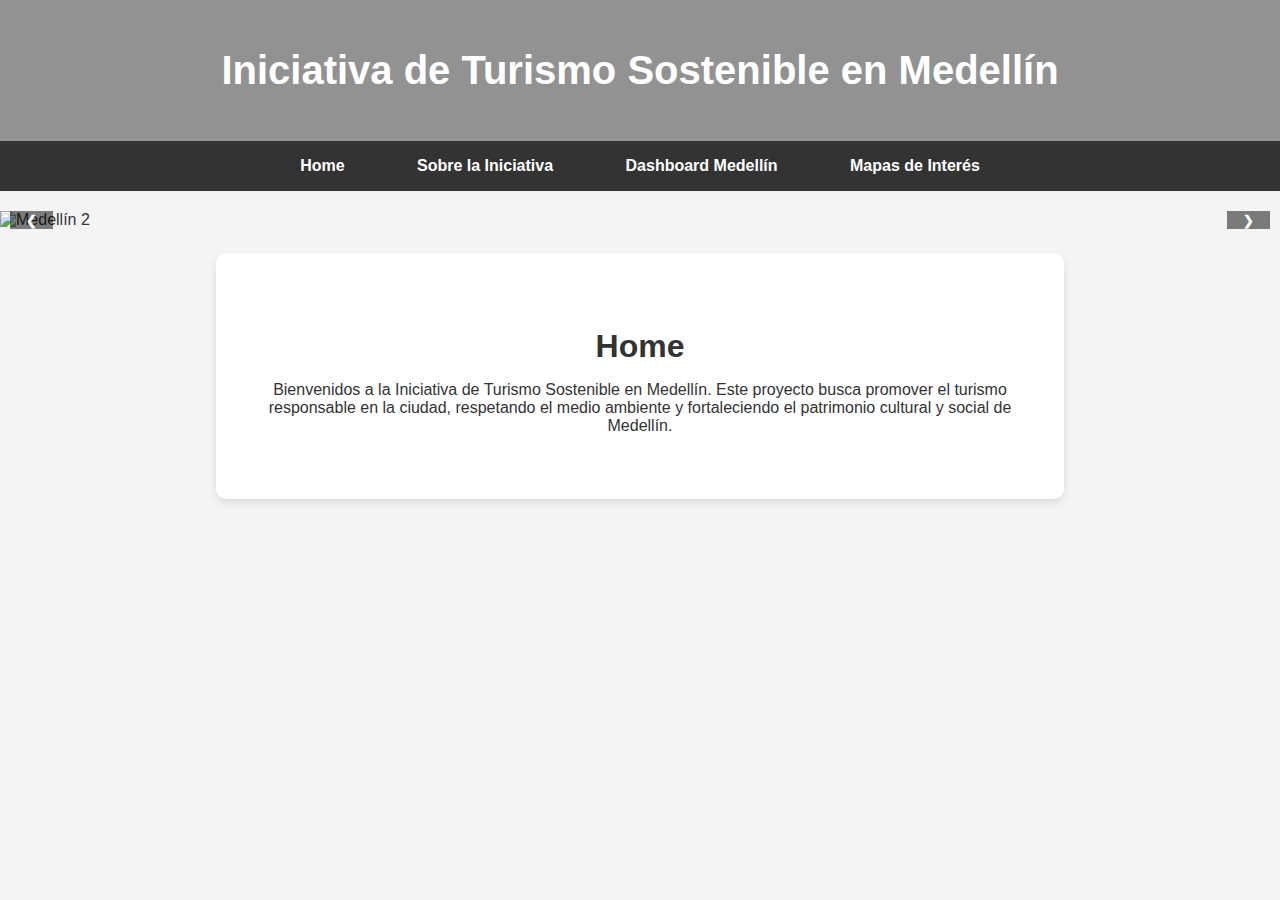
==== index.html @ 508ebf73 "Update index.html" ====
<!DOCTYPE html>
<html lang="es">
<head>
    <meta charset="UTF-8">
    <meta name="viewport" content="width=device-width, initial-scale=1.0">
    <title>Iniciativa de Turismo Sostenible</title>
    <link rel="stylesheet" href="styles.css">
</head>
<body>
    <!-- Encabezado sin imagen -->
    <header>
        <h1>Iniciativa de Turismo Sostenible en Medellín</h1>
    </header>

    <!-- Navegación -->
    <nav>
        <ul>
            <li><a href="index.html">Home</a></li>
            <li><a href="sobre.html">Sobre la Iniciativa</a></li>
            <li><a href="dashboard.html">Dashboard Medellín</a></li>
            <li><a href="mapas.html">Mapas de Interés</a></li>
        </ul>
    </nav>

    <!-- Carrusel de fotos -->
    <div class="carousel">
        <div class="carousel-container">
            <img src="https://raw.githubusercontent.com/carlos2285/datathon/main/medellin2.jpg" alt="Medellín 2">
            <img src="https://raw.githubusercontent.com/carlos2285/datathon/main/medellin3.jpg" alt="Medellín 3">
            <img src="https://raw.githubusercontent.com/carlos2285/datathon/main/medellin4.jpg" alt="Medellín 4">
            <img src="https://raw.githubusercontent.com/carlos2285/datathon/main/medellin5.jpg" alt="Medellín 5">
            <img src="https://raw.githubusercontent.com/carlos2285/datathon/main/medellin6.jpg" alt="Medellín 6">
            <img src="https://raw.githubusercontent.com/carlos2285/datathon/main/medellin.jpg" alt="Medellín 1">
        </div>
        <button class="prev">&#10094;</button>
        <button class="next">&#10095;</button>
    </div>

    <!-- Sección de bienvenida -->
    <section>
        <h2 class="section-title">Home</h2>
        <p>Bienvenidos a la Iniciativa de Turismo Sostenible en Medellín. Este proyecto busca promover el turismo responsable en la ciudad, respetando el medio ambiente y fortaleciendo el patrimonio cultural y social de Medellín.</p>
    </section>

    <script src="script.js"></script>
</body>
</html>
---- styles.css ----
/* Estilos generales */
body {
    font-family: Arial, sans-serif;
    margin: 0;
    padding: 0;
    background-color: #f4f4f4;
    color: #333;
}

/* Estilo de encabezado */
header {
    background-image: url('https://raw.githubusercontent.com/carlos2285/datathon/main/medellin.jpg');
    background-size: cover;
    background-position: center;
    color: white;
    padding: 3em;
    text-align: center;
    position: relative;
}
header::before {
    content: '';
    position: absolute;
    top: 0;
    left: 0;
    right: 0;
    bottom: 0;
    background: rgba(0, 0, 0, 0.4);
    z-index: 1;
}
header h1 {
    position: relative;
    z-index: 2;
    font-size: 2.5em;
    font-weight: bold;
    margin: 0;
}

/* Navegación */
nav {
    background-color: #333;
}
nav ul {
    list-style-type: none;
    margin: 0;
    padding: 0;
    text-align: center;
}
nav ul li {
    display: inline-block;
    margin: 0 10px;
}
nav ul li a {
    color: white;
    padding: 1em 1.5em;
    text-decoration: none;
    display: inline-block;
    transition: background-color 0.3s, color 0.3s;
    font-weight: bold;
}
nav ul li a:hover {
    background-color: #555;
    color: #fff;
    border-radius: 5px;
}

/* Carrusel */
.carousel {
    position: relative;
    max-width: 100%;
    margin: 20px auto;
    overflow: hidden;
}
.carousel-container {
    display: flex;
    transition: transform 0.5s ease-in-out;
}
.carousel-container img {
    width: 100%;
    flex: 0 0 100%;
}
button.prev, button.next {
    position: absolute;
    top: 50%;
    width: auto;
    padding: 16px;
    color: white;
    font-weight: bold;
    background-color: rgba(0, 0, 0, 0.5);
    border: none;
    cursor: pointer;
    transform: translateY(-50%);
}
button.prev {
    left: 10px;
}
button.next {
    right: 10px;
}

/* Sección de contenido */
section {
    padding: 3em 1.5em;
    text-align: center;
    background-color: #fff;
    margin: 1.5em auto;
    max-width: 800px;
    border-radius: 10px;
    box-shadow: 0 4px 8px rgba(0, 0, 0, 0.1);
}
.section-title {
    color: #333;
    font-size: 2em;
    margin-bottom: 0.5em;
    font-weight: bold;
}
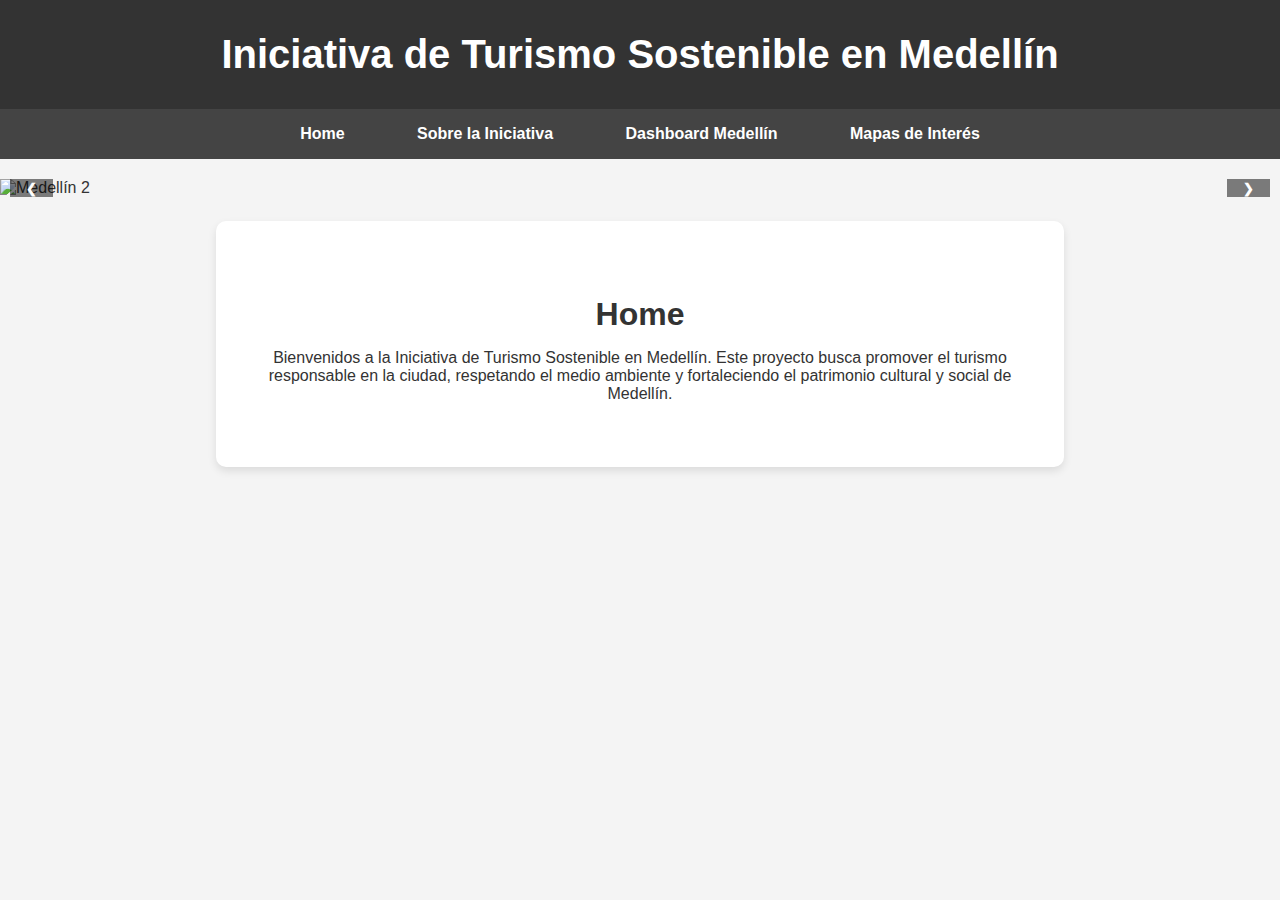
==== commit 7032d6dc: "Update index.html" ====
--- a/index.html
+++ b/index.html
@@ -7,7 +7,7 @@
     <link rel="stylesheet" href="styles.css">
 </head>
 <body>
-    <!-- Encabezado sin imagen -->
+    <!-- Encabezado con imagen de fondo -->
     <header>
         <h1>Iniciativa de Turismo Sostenible en Medellín</h1>
     </header>
--- a/styles.css
+++ b/styles.css
@@ -7,29 +7,14 @@
     color: #333;
 }
 
-/* Estilo de encabezado */
+/* Encabezado sin imagen */
 header {
-    background-image: url('https://raw.githubusercontent.com/carlos2285/datathon/main/medellin.jpg');
-    background-size: cover;
-    background-position: center;
+    background-color: #333;
     color: white;
-    padding: 3em;
+    padding: 2em;
     text-align: center;
-    position: relative;
-}
-header::before {
-    content: '';
-    position: absolute;
-    top: 0;
-    left: 0;
-    right: 0;
-    bottom: 0;
-    background: rgba(0, 0, 0, 0.4);
-    z-index: 1;
 }
 header h1 {
-    position: relative;
-    z-index: 2;
     font-size: 2.5em;
     font-weight: bold;
     margin: 0;
@@ -37,7 +22,7 @@
 
 /* Navegación */
 nav {
-    background-color: #333;
+    background-color: #444;
 }
 nav ul {
     list-style-type: none;
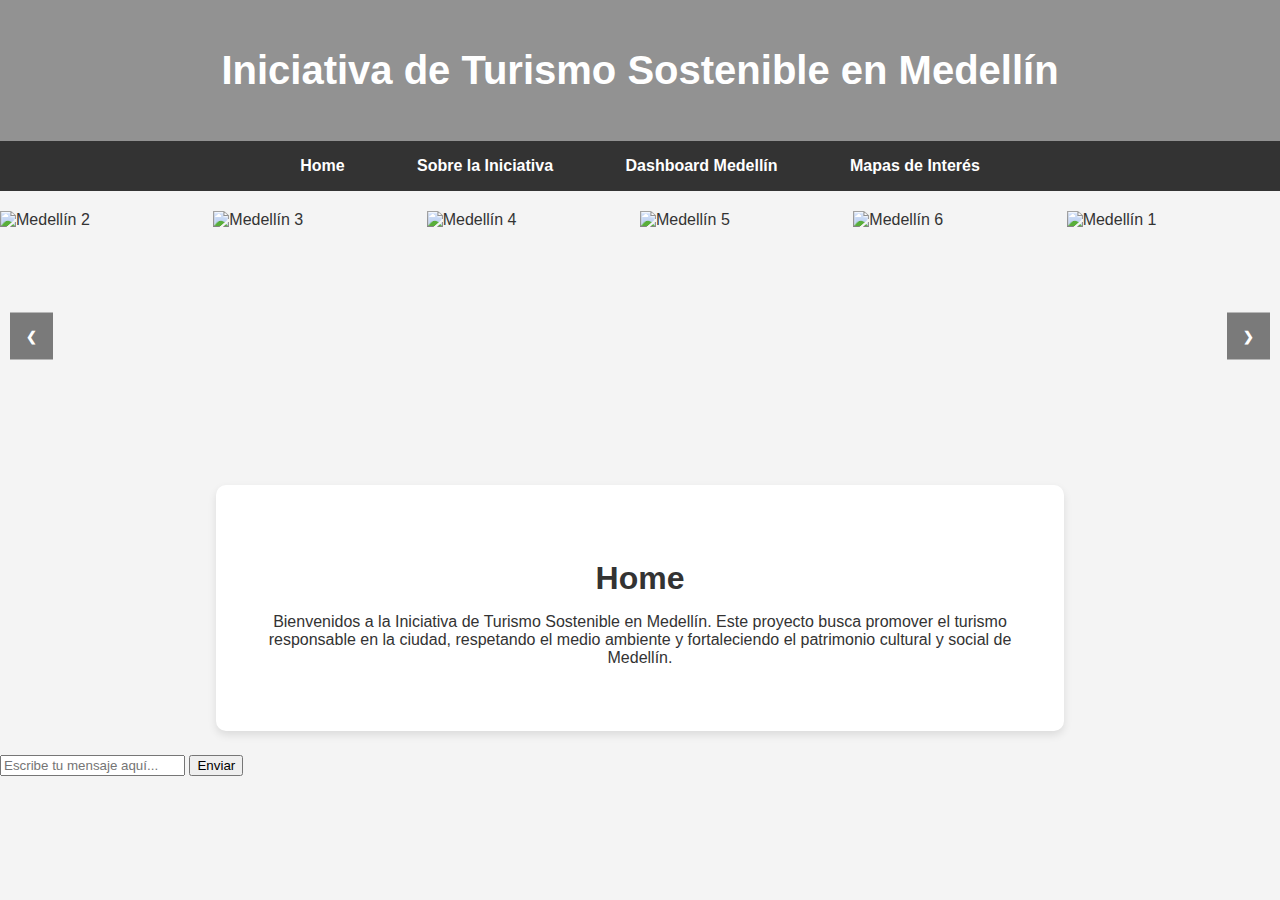
==== commit d887f3d7: "Update index.html" ====
--- a/index.html
+++ b/index.html
@@ -42,6 +42,52 @@
         <p>Bienvenidos a la Iniciativa de Turismo Sostenible en Medellín. Este proyecto busca promover el turismo responsable en la ciudad, respetando el medio ambiente y fortaleciendo el patrimonio cultural y social de Medellín.</p>
     </section>
 
+    <!-- Contenedor del Chat -->
+    <div class="chat-container">
+        <div id="chat-window"></div>
+        <input type="text" id="user-input" placeholder="Escribe tu mensaje aquí...">
+        <button onclick="sendMessage()">Enviar</button>
+    </div>
+
+    <!-- Script para el funcionamiento del chat -->
+    <script>
+        async function sendMessage() {
+            const userInput = document.getElementById("user-input").value;
+            const chatWindow = document.getElementById("chat-window");
+
+            // Muestra el mensaje del usuario en el chat
+            const userMessage = document.createElement("div");
+            userMessage.textContent = "Tú: " + userInput;
+            chatWindow.appendChild(userMessage);
+
+            // Limpiar el campo de entrada
+            document.getElementById("user-input").value = "";
+
+            try {
+                // Realiza una llamada POST a tu API Gateway
+                const response = await fetch("https://your-api-gateway-url", {
+                    method: "POST",
+                    headers: {
+                        "Content-Type": "application/json"
+                    },
+                    body: JSON.stringify({ message: userInput })
+                });
+
+                const data = await response.json();
+
+                // Muestra la respuesta de Bedrock en el chat
+                const botMessage = document.createElement("div");
+                botMessage.textContent = "Bot: " + data.reply;
+                chatWindow.appendChild(botMessage);
+
+                // Desplaza el chat hacia abajo para ver el nuevo mensaje
+                chatWindow.scrollTop = chatWindow.scrollHeight;
+            } catch (error) {
+                console.error("Error al enviar mensaje:", error);
+            }
+        }
+    </script>
+
     <script src="script.js"></script>
 </body>
 </html>
--- a/styles.css
+++ b/styles.css
@@ -7,14 +7,29 @@
     color: #333;
 }
 
-/* Encabezado sin imagen */
+/* Encabezado con imagen de fondo */
 header {
-    background-color: #333;
+    background-image: url('https://raw.githubusercontent.com/carlos2285/datathon/main/medellin.jpg');
+    background-size: cover;
+    background-position: center;
     color: white;
-    padding: 2em;
+    padding: 3em;
     text-align: center;
+    position: relative;
+}
+header::before {
+    content: '';
+    position: absolute;
+    top: 0;
+    left: 0;
+    right: 0;
+    bottom: 0;
+    background: rgba(0, 0, 0, 0.4);
+    z-index: 1;
 }
 header h1 {
+    position: relative;
+    z-index: 2;
     font-size: 2.5em;
     font-weight: bold;
     margin: 0;
@@ -22,7 +37,7 @@
 
 /* Navegación */
 nav {
-    background-color: #444;
+    background-color: #333;
 }
 nav ul {
     list-style-type: none;
@@ -54,14 +69,17 @@
     max-width: 100%;
     margin: 20px auto;
     overflow: hidden;
+    height: 250px; /* Ajusta la altura del carrusel a la mitad aproximadamente */
 }
 .carousel-container {
     display: flex;
     transition: transform 0.5s ease-in-out;
+    height: 100%;
 }
 .carousel-container img {
     width: 100%;
-    flex: 0 0 100%;
+    height: 100%; /* Asegura que las imágenes ocupen el 100% de la altura del contenedor */
+    object-fit: cover; /* Ajusta la imagen para que se centre y recorte en el contenedor */
 }
 button.prev, button.next {
     position: absolute;
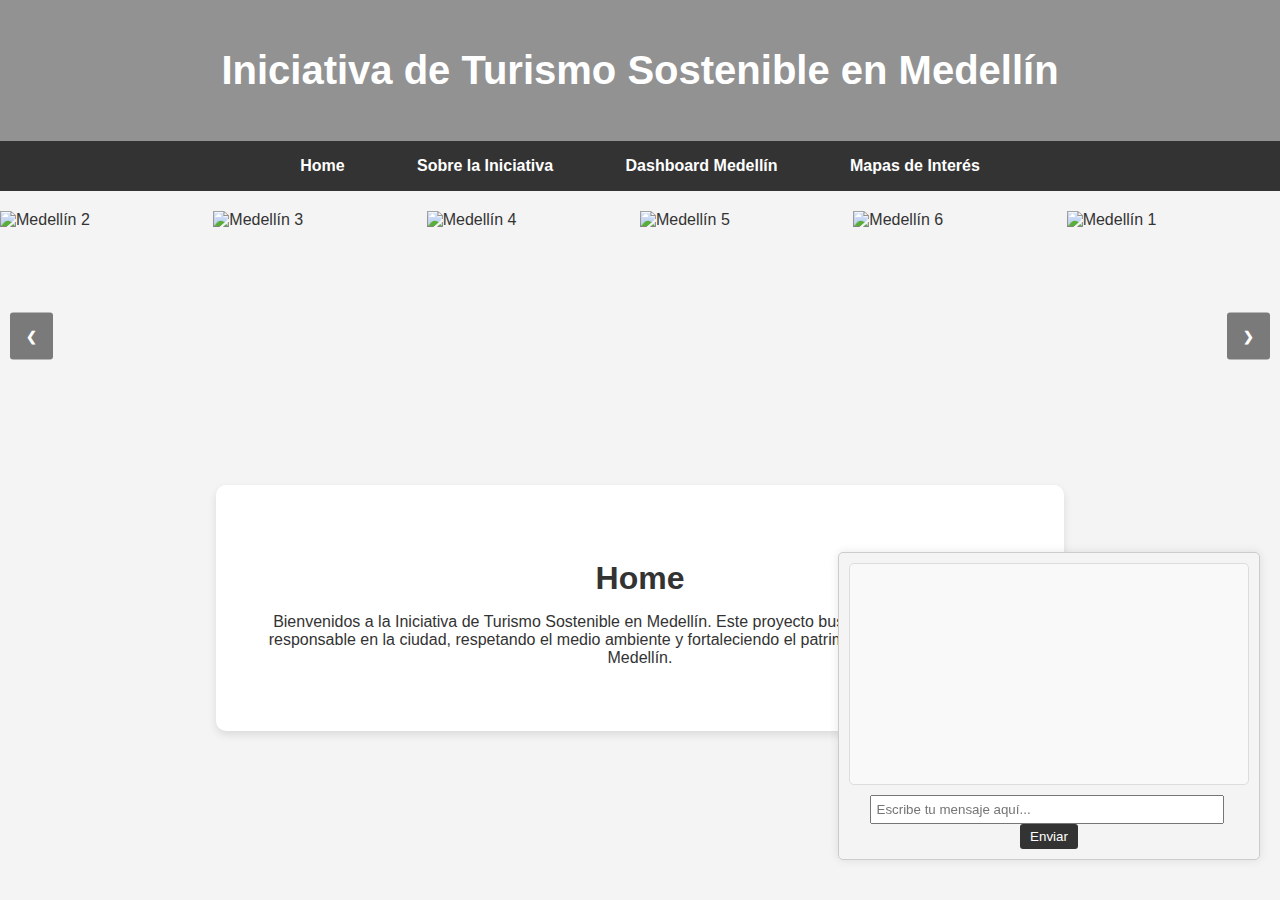
==== commit a7f5b4f4: "Update index.html" ====
--- a/index.html
+++ b/index.html
@@ -5,6 +5,35 @@
     <meta name="viewport" content="width=device-width, initial-scale=1.0">
     <title>Iniciativa de Turismo Sostenible</title>
     <link rel="stylesheet" href="styles.css">
+    <style>
+        /* Estilos adicionales para el chat */
+        .chat-container {
+            border: 1px solid #ccc;
+            padding: 10px;
+            width: 100%;
+            max-width: 400px;
+            margin: 20px auto;
+        }
+
+        #chat-window {
+            height: 200px;
+            overflow-y: scroll;
+            border: 1px solid #ddd;
+            padding: 10px;
+            background-color: #f9f9f9;
+            margin-bottom: 10px;
+        }
+
+        #user-input {
+            width: calc(100% - 60px);
+            padding: 5px;
+            margin-right: 5px;
+        }
+
+        button {
+            padding: 5px 10px;
+        }
+    </style>
 </head>
 <body>
     <!-- Encabezado con imagen de fondo -->
@@ -40,14 +69,14 @@
     <section>
         <h2 class="section-title">Home</h2>
         <p>Bienvenidos a la Iniciativa de Turismo Sostenible en Medellín. Este proyecto busca promover el turismo responsable en la ciudad, respetando el medio ambiente y fortaleciendo el patrimonio cultural y social de Medellín.</p>
+        
+        <!-- Contenedor del Chat -->
+        <div class="chat-container">
+            <div id="chat-window"></div>
+            <input type="text" id="user-input" placeholder="Escribe tu mensaje aquí...">
+            <button onclick="sendMessage()">Enviar</button>
+        </div>
     </section>
-
-    <!-- Contenedor del Chat -->
-    <div class="chat-container">
-        <div id="chat-window"></div>
-        <input type="text" id="user-input" placeholder="Escribe tu mensaje aquí...">
-        <button onclick="sendMessage()">Enviar</button>
-    </div>
 
     <!-- Script para el funcionamiento del chat -->
     <script>
@@ -87,7 +116,5 @@
             }
         }
     </script>
-
-    <script src="script.js"></script>
 </body>
 </html>
--- a/styles.css
+++ b/styles.css
@@ -69,7 +69,7 @@
     max-width: 100%;
     margin: 20px auto;
     overflow: hidden;
-    height: 250px; /* Ajusta la altura del carrusel a la mitad aproximadamente */
+    height: 250px;
 }
 .carousel-container {
     display: flex;
@@ -78,8 +78,8 @@
 }
 .carousel-container img {
     width: 100%;
-    height: 100%; /* Asegura que las imágenes ocupen el 100% de la altura del contenedor */
-    object-fit: cover; /* Ajusta la imagen para que se centre y recorte en el contenedor */
+    height: 100%;
+    object-fit: cover;
 }
 button.prev, button.next {
     position: absolute;
@@ -116,3 +116,55 @@
     margin-bottom: 0.5em;
     font-weight: bold;
 }
+
+/* Contenedor de texto unificado para múltiples párrafos */
+.text-block {
+    background-color: #e9ecef;
+    padding: 20px;
+    border-radius: 10px;
+    box-shadow: 0 4px 8px rgba(0, 0, 0, 0.1);
+    text-align: left;
+    margin-top: 20px;
+}
+.text-block p {
+    margin: 0;
+    padding-bottom: 10px;
+    line-height: 1.6;
+}
+
+/* Contenedor del Chat */
+.chat-container {
+    position: fixed;
+    bottom: 20px;
+    right: 20px;
+    width: 300px;
+    background-color: #f4f4f4;
+    border: 1px solid #ccc;
+    border-radius: 5px;
+    padding: 10px;
+    box-shadow: 0px 0px 10px rgba(0, 0, 0, 0.1);
+    z-index: 1000;
+}
+
+#chat-window {
+    max-height: 300px;
+    overflow-y: auto;
+    padding: 10px;
+    background-color: #fff;
+    border-radius: 5px;
+    margin-bottom: 10px;
+}
+
+#user-input {
+    width: calc(100% - 60px);
+    padding: 8px;
+}
+
+button {
+    padding: 8px;
+    background-color: #333;
+    color: white;
+    border: none;
+    border-radius: 3px;
+    cursor: pointer;
+}
